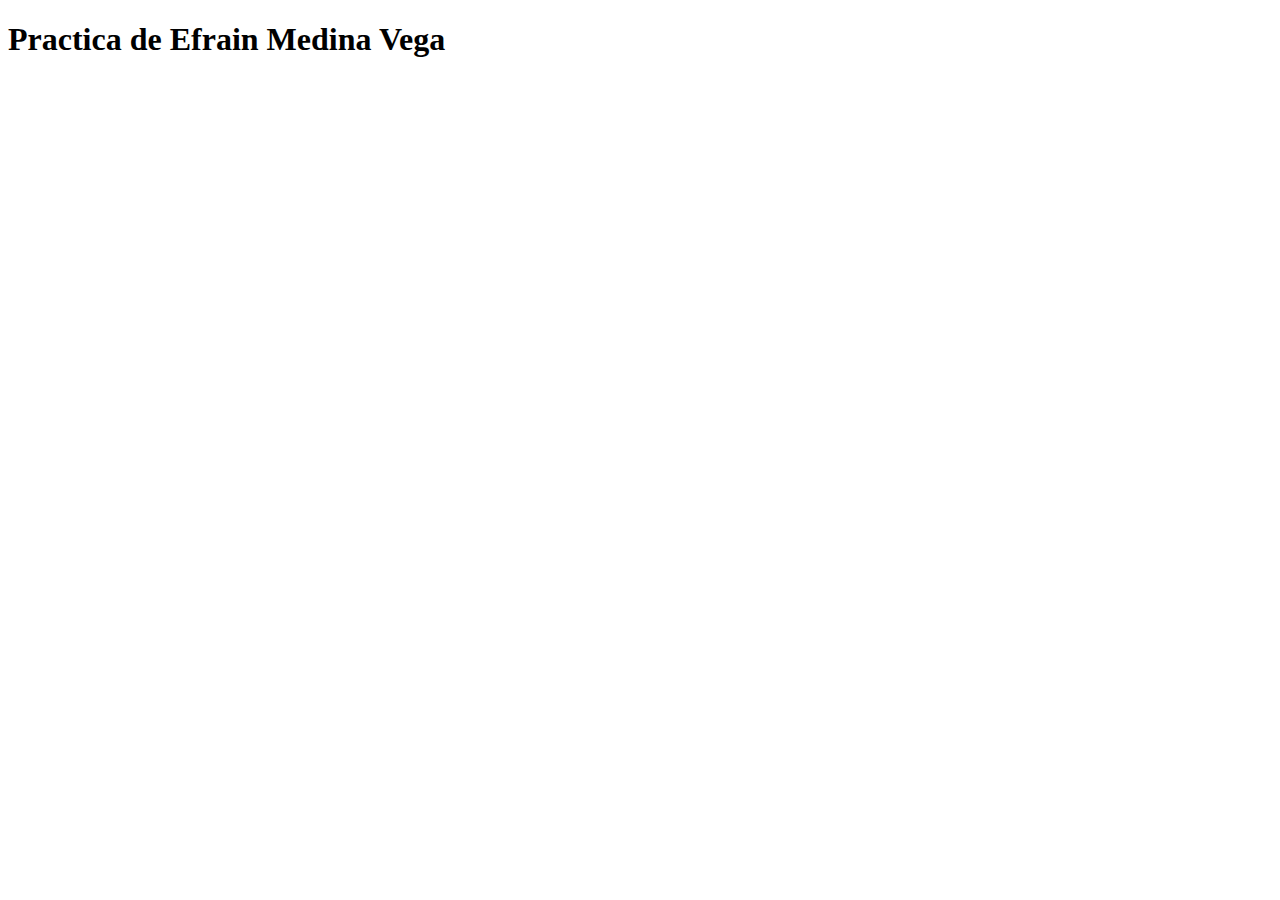
==== Index.html @ 47dabe4c "mensaje" ====
<!DOCTYPE html>
<html lang="en">
<head>
    <meta charset="UTF-8">
    <meta http-equiv="X-UA-Compatible" content="IE=edge">
    <meta name="viewport" content="width=device-width, initial-scale=1.0">
    <title>Document</title>
</head>
<body>
    <h1>Practica de Efrain Medina Vega</h1>
</body>

</html>
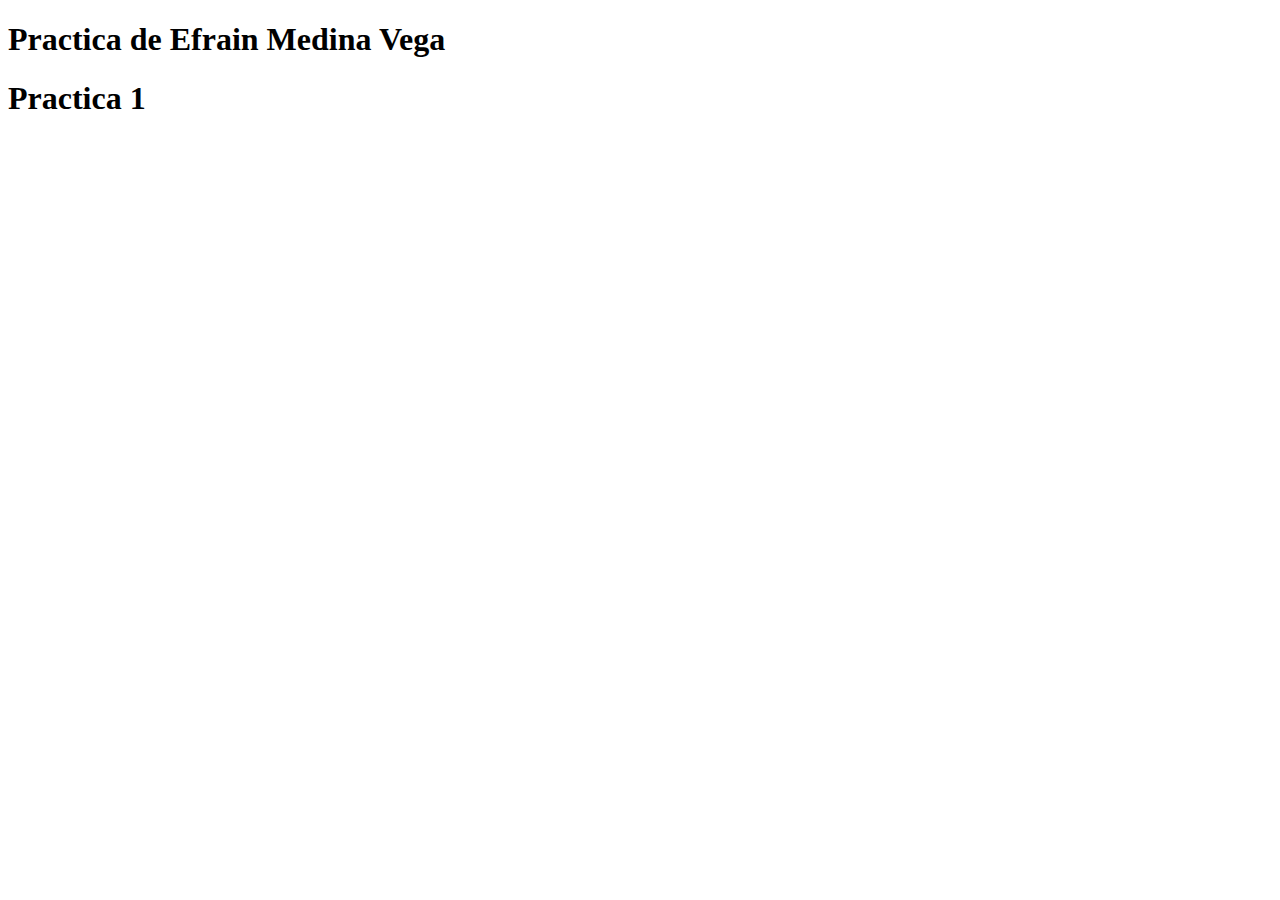
==== commit e0f45715: "Practica 1 de HTML5" ====
--- a/Index.html
+++ b/Index.html
@@ -8,6 +8,7 @@
 </head>
 <body>
     <h1>Practica de Efrain Medina Vega</h1>
+    <h1>Practica 1</h1>
 </body>
 
 </html>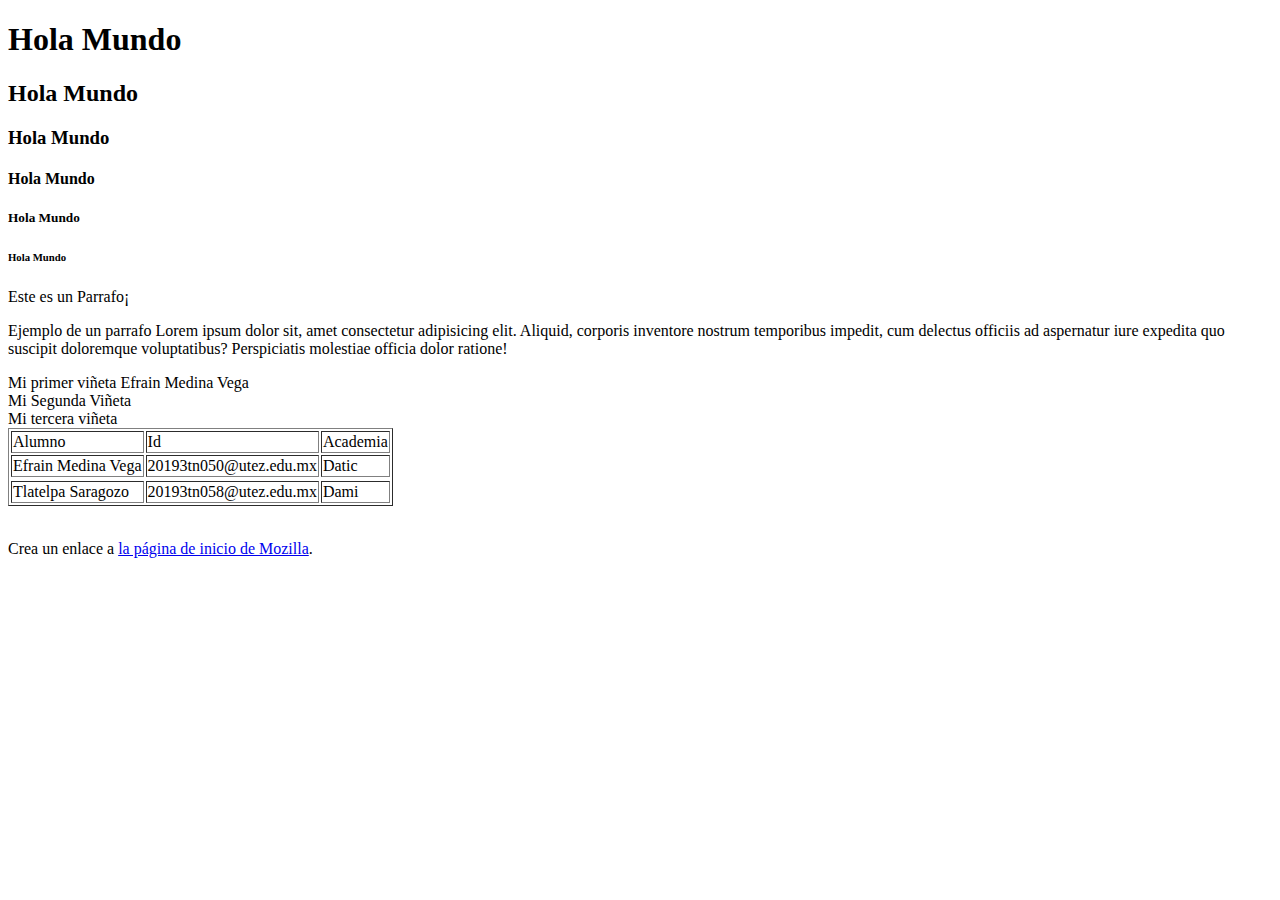
==== commit e9259015: "Practica 1. HTML5" ====
--- a/Index.html
+++ b/Index.html
@@ -1,14 +1,58 @@
-<!DOCTYPE html>
-<html lang="en">
-<head>
-    <meta charset="UTF-8">
-    <meta http-equiv="X-UA-Compatible" content="IE=edge">
-    <meta name="viewport" content="width=device-width, initial-scale=1.0">
-    <title>Document</title>
-</head>
-<body>
-    <h1>Practica de Efrain Medina Vega</h1>
-    <h1>Practica 1</h1>
-</body>
-
+<!DOCTYPE html>
+<html lang="en">
+<head>
+    <meta charset="UTF-8">
+    <meta http-equiv="X-UA-Compatible" content="IE=edge">
+    <meta name="viewport" content="width=device-width, initial-scale=1.0">
+    <title>Document</title>
+    <meta description="Es un sitio de practicas de aplicaciones web">
+    <title>Practica HTML5 - Aplicaciones WEB </title>
+</head>
+<body>
+ <h1>Hola Mundo</h1>
+ <h2>Hola Mundo</h2>
+ <h3>Hola Mundo</h3>
+ <h4>Hola Mundo</h4>
+ <h5>Hola Mundo</h5>
+ <h6>Hola Mundo</h6>   
+ <p>Este es un Parrafo¡
+ <p>Ejemplo de un parrafo Lorem ipsum dolor sit, amet consectetur adipisicing elit. Aliquid, corporis inventore nostrum temporibus impedit, cum delectus officiis ad aspernatur iure expedita quo suscipit doloremque voluptatibus? Perspiciatis molestiae officia dolor ratione!</p>    
+ <ul></ul> 
+ <li>Mi primer viñeta Efrain Medina Vega </li>
+ <li>Mi Segunda Viñeta</li>
+ <li>Mi tercera viñeta</li>
+ <table border=1 class="default">
+
+    <tr>
+  
+      <td>Alumno</td>
+  
+      <td>Id</td>
+  
+      <td>Academia</td>
+  
+    </tr>
+  
+    <tr>
+  
+      <td>Efrain Medina Vega</td>
+  
+      <td>20193tn050@utez.edu.mx</td>
+  
+      <td>Datic</td>
+      <tr></tr>
+      <td>Tlatelpa Saragozo</td>
+  
+      <td>20193tn058@utez.edu.mx</td>
+  
+      <td>Dami</td>
+  
+    </tr>
+  
+  </table>
+ <img src="Lillia_10.jpg" alt="">
+ <p>Crea un enlace a
+    <a href="https://www.mozilla.org/es-ES/">la página de inicio de Mozilla</a>.
+    </p>
+</body>
 </html>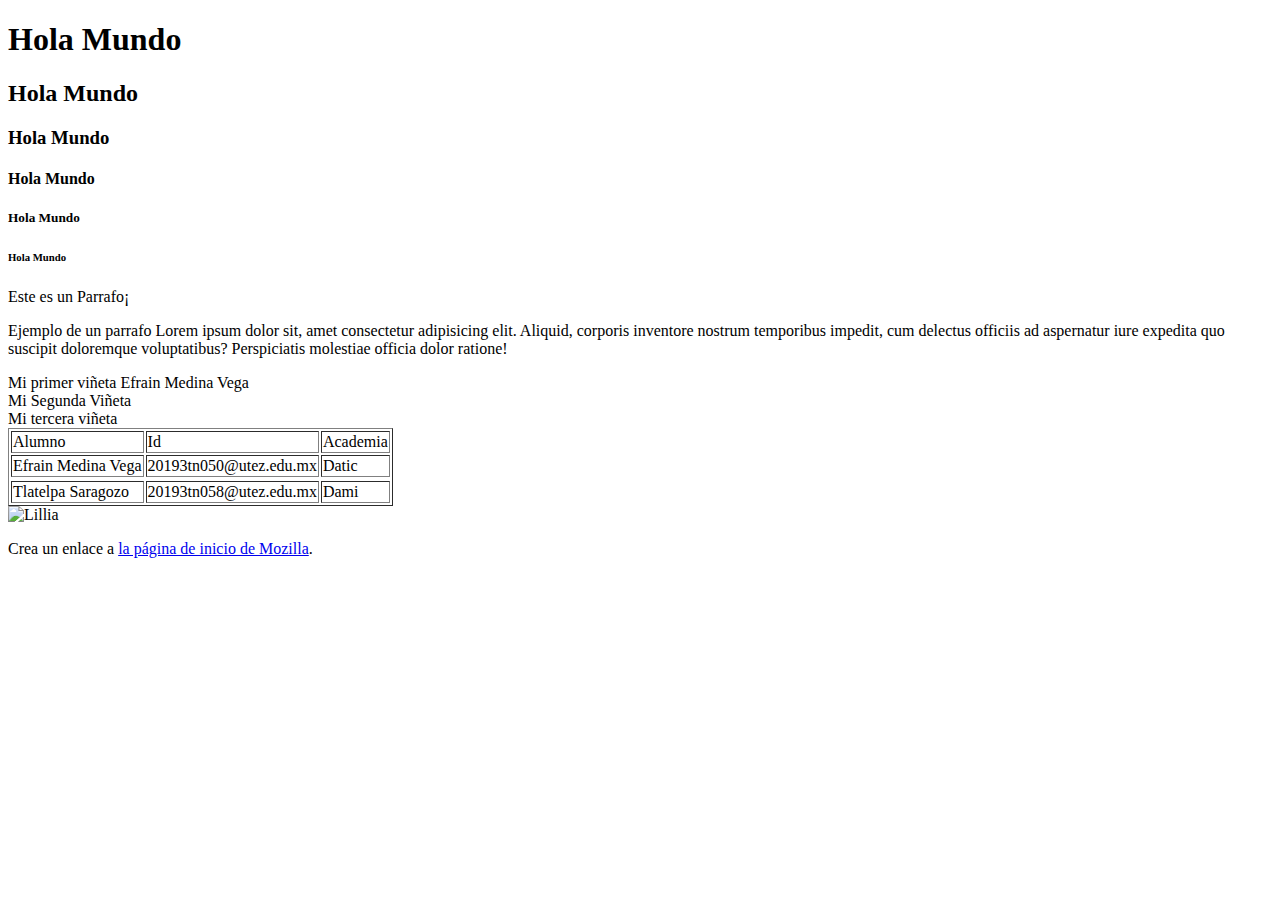
==== commit ae13264f: "Add files via upload" ====
--- a/Index.html
+++ b/Index.html
@@ -50,7 +50,7 @@
     </tr>
   
   </table>
- <img src="Lillia_10.jpg" alt="">
+  <img src="img/Lillia_10.jpg" alt="Lillia">
  <p>Crea un enlace a
     <a href="https://www.mozilla.org/es-ES/">la página de inicio de Mozilla</a>.
     </p>
